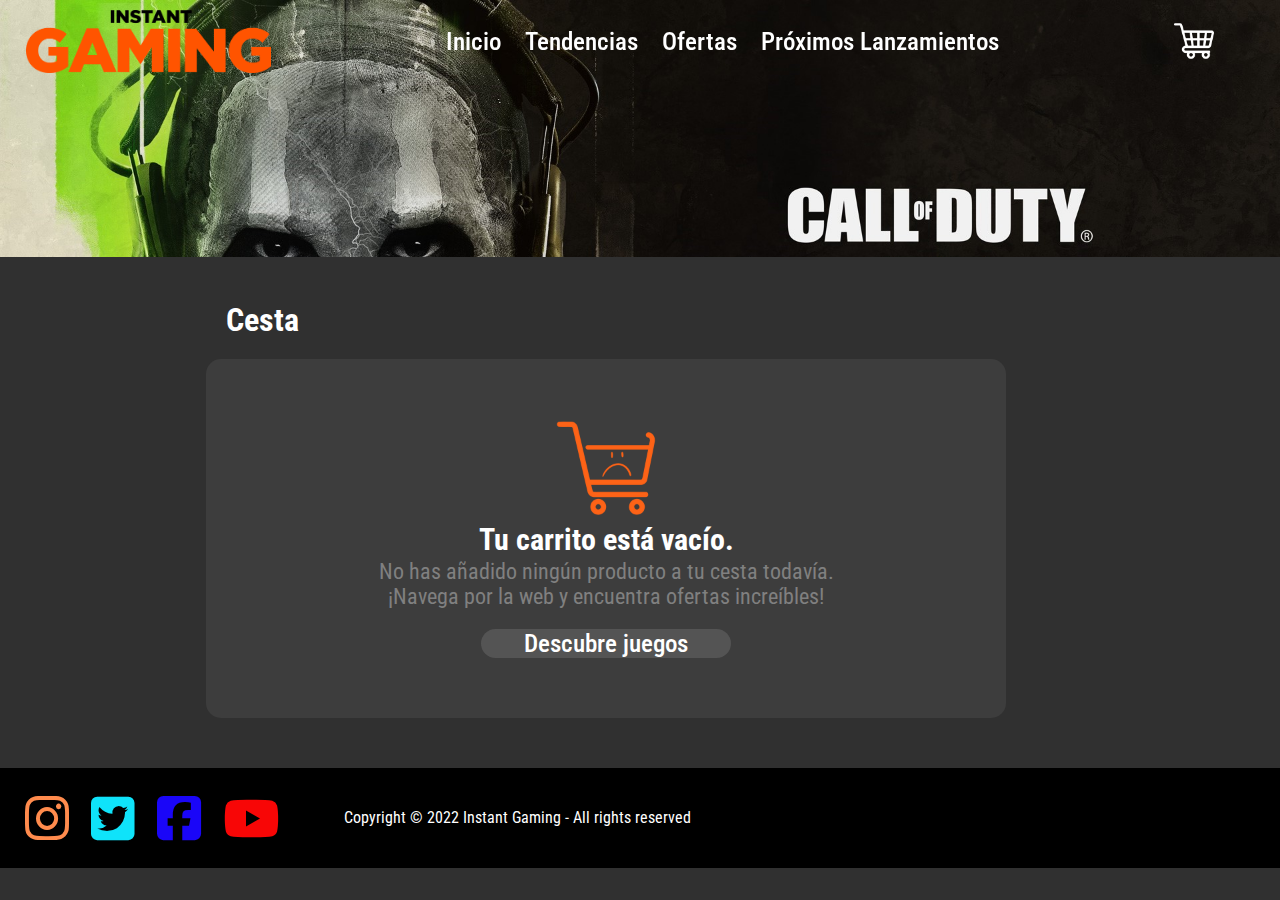
==== carrito.html @ 99ba7c0c "first commit" ====
<!DOCTYPE html>
<html lang="en">

<head>
    <meta charset="UTF-8">
    <meta http-equiv="X-UA-Compatible" content="IE=edge">
    <meta name="viewport" content="width=device-width, initial-scale=1.0">
    <title>Carrito Instant Gaming</title>
    <link rel="stylesheet" href="index.html">
    <link rel="stylesheet" href="assets/css/styles.css">
    <link rel="stylesheet" href="https://cdnjs.cloudflare.com/ajax/libs/font-awesome/6.2.0/css/all.min.css">
</head>

<body>
    <div class="container2">
        <div class="header">
            <img class="logo" src="assets/img/logo.jpg" alt="">
            <nav>
                <ul class="nav_links">
                    <li><a href="index.html#home">Inicio</a></li>
                    <li><a href="index.html#Tendencias">Tendencias</a></li>
                    <li><a href="index.html#Ofertas">Ofertas</a></li>
                    <li><a href="index.html#Proximos">Próximos Lanzamientos</a></li>
                </ul>
            </nav>
            <a href="carrito.html"><img class="logoc" src="assets/img/carrito.png" alt=""></a>

        </div>

        <img class="img1" src="assets/img/back2.jpg" alt="">

        <div class="content">
            <div class="cartpage-container">
                <div class="cartpage-left">
                    <h1>Cesta</h1>
                    <div class="cart-listing">
                        <div class="cart-empty">
                            <img class="icon-cart" src="assets/img/carritologo.png" alt="">
                            <h2 class="text1">Tu carrito está vacío.</h2>
                            <span class="span1">No has añadido ningún producto a tu cesta todavía. ¡Navega por la web y
                                encuentra ofertas increíbles!
                            </span>
                            <a class="button-secondary" href="index.html">Descubre juegos</a>
                        </div>
                    </div>
                </div>

            </div>

        </div>

        <div class="footer">
            <div class="redes">
                <a class="ig" href="https://www.instagram.com/instantgaminges/" target="_blank"><i
                        class="fa-brands fa-instagram"></i></a>
                <a class="tw" href="https://twitter.com/InstantGamingES" target="_blank"><i
                        class="fa-brands fa-square-twitter"></i></a>
                <a class="fb" href="https://www.facebook.com/Instant.Gaming.es" target="_blank"><i
                        class="fa-brands fa-square-facebook"></i></a>
                <a class="yb" href="https://www.youtube.com/channel/UCdNKJbUfHrf3__BjoFVi8qw" target="_blank"><i
                        class="fa-brands fa-youtube"></i></a>
            </div>
            <p>Copyright © 2022 Instant Gaming - All rights reserved</p>

        </div>

    </div>
</body>

</html>
---- assets/css/styles.css ----
@import url('https://fonts.googleapis.com/css2?family=Roboto+Condensed&display=swap');
*{
    box-sizing: border-box;
    margin: 0;
    padding: 0;
    scroll-behavior: smooth;
    font-family: "Roboto Condensed", sans-serif;
}

body{
    background-color: rgb(48, 48, 48);
}

.img1{
    width: 100%;
}

li, a, button{
    font-weight: 500;
    font-size: 25px;
    color: rgb(255, 255, 255);
    text-decoration: none;
}

.header{
    position: fixed;
    display: flex;
    justify-content: space-between;
    align-items: center;
    padding: 10px 2%;
    z-index: 15;

}

.nav_links{
    list-style: none;
}

.nav_links li{
    display: inline-block;
    padding: 0px 10px;
}

.nav_links li a:hover {
    color: rgb(255, 111, 0);
}

.logo{
    width: 20%;
}

.logoc{
    width: 80px;
    float: right;
    padding-right: 40px;
}

.content h1{
    color: white;
    padding: 20px;
}

.games{
    display: table;
    align-items: center;
    margin: auto;
}

.covers{
    width: 290px;
    border-radius: 10px;
    margin-left: 4%;
    margin-right: 3%;
}

.covers:hover{
    color: rgb(255, 255, 255);
    opacity: 80%;
	transform: scale(1.05);
}

.texto1{
    color: white;
    padding-top:0%;
    padding-left:4.5%;
    padding-right: 2.5%;
    display:block;
    float:left;
}

.texto2{
    color: white;
    padding-top:0%;
    padding-left:8%;
    padding-right: 11.5%;
    display:block;
    float:left;
}

.texto3{
    color: white;
    padding-top:0%;
    padding-left:8%;
    padding-right: 5.5%;
    display:block;
    float:left;
}

.texto4{
    color: white;
    padding-top:0%;
    padding-left:4.5%;
    padding-right: 9.5%;
    display:block;
    float:left;
}

.texto5{
    color: white;
    padding-top:0%;
    padding-left:8%;
    padding-right: 11%;
    display:block;
    float:left;
}

.texto6{
    color: white;
    padding-top:0%;
    padding-left:8%;
    padding-right: 11%;
    display:block;
    float:left;
}

.texto7{
    color: white;
    padding-top:0%;
    padding-left:4.5%;
    padding-right: 3%;
    display:block;
    float:left;
}

.texto8{
    color: white;
    padding-top:0%;
    padding-left:8%;
    padding-right: 7%;
    display:block;
    float:left;
}

.texto9{
    color: white;
    padding-top:0%;
    padding-left:8%;
    padding-right: 1.5%;
    display:block;
    float:left;
}

.precio{
    color: rgb(255, 111, 0);
    font-size: 20px;
    padding-top:0%;
    display:block;
    float:left;
}

.footer{
    width: 100%;
    height: 100%;
    background-color: black;
    display: inline-flex;
}

.footer p{
    color: white;;
    padding: 40px;
}

.redes{
    text-align: left;
    padding: 15px;
    font-size: 10px;
}

.ig i{
    color: rgb(255, 139, 77);
    padding: 10px;
    font-size: 50px;
}

.ig i:hover{
    color: rgb(255, 165, 117);
}

.tw i{
    color: rgb(15, 227, 250);
    padding: 10px;
    font-size: 50px;
}

.tw i:hover{
    color: rgb(115, 241, 255);
}

.fb i{
    color: rgb(26, 6, 248);
    padding: 10px;
    font-size: 50px;
}

.fb i:hover{
    color: rgb(103, 89, 255);
}

.yb i{
    color: rgb(248, 6, 6);
    padding: 10px;
    font-size: 50px;
}

.yb i:hover{
    color: rgb(251, 79, 79);
}

.texti{
    position: absolute;
    width: 100px;
    top: 85%;
    left: 5%;
}

.circle{
    width: 15px;
    position: absolute;
    top: 27%;
    left: 94%;
    z-index: 2;
}

/* Carrito Vacio*/

.cartpage-container {
    flex-direction: column-reverse;
}

.cartpage-container {
    margin-top: 10px;
    margin-left: 15%;
}

.cartpage-container {
    max-width: 800px;
    align-self: center;
    width: 100%;
    display: flex;
    margin-top: 0px;
    align-items: flex-start;
}

.cartpage-container .cartpage-left {
    width: 100%;
    margin-bottom: 30px;
}

.cartpage-container .cartpage-left {
    flex: 1 1;
}

.text1{
    color: white;
    font-size: 30px;
}

.logocarrito{
    width: 10px;
    transform-origin: top;
}

.cart-listing .cart-empty {
    padding: 15px;
}

.cart-listing .cart-empty {
    display: flex;
    align-items: center;
    justify-content: center;
    flex-direction: column;
    padding: 30px;
    text-align: center;
}

.cartpage-container .cart-listing {
    border-radius: 10px;
}

.cartpage-container .cart-listing {
    border-radius: 12px;
}
.cartpage-container .cart-listing {
    border-radius: 15px;
    padding: 30px;
    background-color: rgb(61, 61, 61);
}

.icon-cart {
    width: 100px;
    height: 100px;
    flex: 0 0 20px;
    margin-bottom: 3px;
}

.cart-listing .cart-empty span.span1 {
    color: gray;
    font-size: 22px;
    max-width: 500px;
    text-align: center;
    display: flex;
    margin-bottom: 20px;
    margin-top: 2px;
}

.button-secondary {
    background-color: rgb(84, 84, 84);
    border-radius: 35px;
    z-index: 1;
    white-space: nowrap;
    width: 250px;
}

.button-secondary:hover {
    color: #fff;
    background-color: rgb(255, 111, 0);
}

/* Carrito Lleno*/

.shoppingcart {
	max-width: 1000px;
	margin: 0 auto;
}

.shoppingcart h1 {
	padding: 20px 0;
	text-align: center;
	text-transform: uppercase;
}

.project {
	display: flex;
}

.shop {
	flex: 75%;
}

.box {
	display: flex;
	width: 100%;
	height: 200px;
	overflow: hidden;
	margin-bottom: 20px;
	background: rgb(83, 83, 83);
	transition: all .6s ease;
	box-shadow: rgba(100, 100, 111, 0.2) 0px 7px 29px 0px;
}

.box:hover {
	border: none;
	transform: scale(1.01);
}

.box img {
	width: 300px;
	height: 200px;
	object-fit: cover;
}

.content {
	padding: 20px;
	width: 100%;
	position: relative;
}

.content h3 {
	margin-bottom: 30px;
    color: white;
}

.content h4 {
	margin-bottom: 50px;
    color: white;
}

.btn-area {
	position: absolute;
	bottom: 20px;
	right: 20px;
	padding: 10px 25px;
	background-color: rgb(54, 54, 54);;
	color: white;
	cursor: pointer;
	border-radius: 5px;
}

.btn-area:hover {
	background-color: rgb(255, 111, 0);
	color: #fff;
	font-weight: 600;
}

.btn-area i {
	margin-right: 5px;
}

.right-bar {
	flex: 25%;
	margin-left: 20px;
	padding: 20px;
	height: 300px;
	border-radius: 5px;
	background: rgb(84, 84, 84);
	box-shadow: rgba(100, 100, 111, 0.2) 0px 7px 29px 0px;
}

.right-bar hr {
	margin-bottom: 25px;
    color: white;
}

.right-bar p {
	display: flex;
	justify-content: space-between;
	margin-bottom: 30px;
	font-size: 20px;
    color: white;
}

.right-bar a {
	background-color: rgb(54, 54, 54);
	color: #fff;
	text-decoration: none;
	display: block;
	text-align: center;
	height: 40px;
	line-height: 40px;
	font-weight: 900;
}

.right-bar i {
	margin-right: 15px;
}

.right-bar a:hover {
	background-color: rgb(255, 111, 0);
}

.titulocarrito{
    color: white;
}
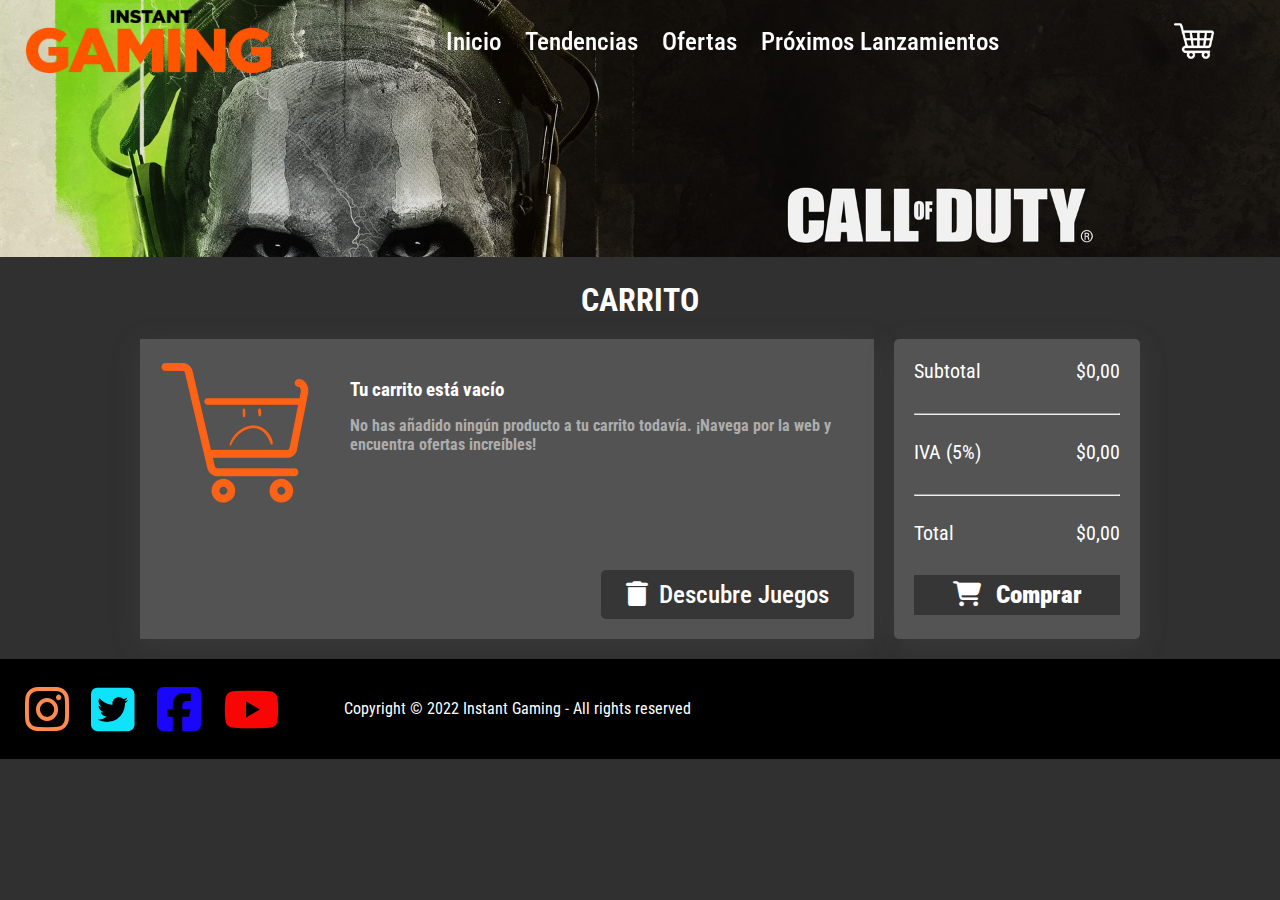
==== commit 37ae905e: "cambio" ====
--- a/carrito.html
+++ b/carrito.html
@@ -29,25 +29,29 @@
 
         <img class="img1" src="assets/img/back2.jpg" alt="">
 
-        <div class="content">
-            <div class="cartpage-container">
-                <div class="cartpage-left">
-                    <h1>Cesta</h1>
-                    <div class="cart-listing">
-                        <div class="cart-empty">
-                            <img class="icon-cart" src="assets/img/carritologo.png" alt="">
-                            <h2 class="text1">Tu carrito está vacío.</h2>
-                            <span class="span1">No has añadido ningún producto a tu cesta todavía. ¡Navega por la web y
-                                encuentra ofertas increíbles!
-                            </span>
-                            <a class="button-secondary" href="index.html">Descubre juegos</a>
+        <div class="carritolleno">
+            <div class="shoppingcart">
+                <h1 class="titulocarrito">Carrito</h1>
+                <div class="project">
+                    <div class="shopvacio">
+                        <div class="box2">
+                            <img src="assets/img/carritologo.png">
+                            <div class="contentvacio">
+                                <h3>Tu carrito está vacío</h3>
+                                <h4>No has añadido ningún producto a tu carrito todavía. ¡Navega por la web y encuentra ofertas increíbles!</h4>
+                                <a href="index.html"><p class="btn-area"><i aria-hidden="true" class="fa fa-trash"></i> <span class="btn2">Descubre Juegos</span></p></a>
+                            </div>
                         </div>
                     </div>
+                    <div class="right-bar-vacio">
+                        <p><span>Subtotal</span> <span>$0,00</span></p>
+                        <hr>
+                        <p><span>IVA (5%)</span> <span>$0,00</span></p>
+                        <hr>
+                        <p><span>Total</span> <span>$0,00</span></p><a href=""><i class="fa fa-shopping-cart"></i>Comprar</a>
+                    </div>
                 </div>
-
             </div>
-
-        </div>
 
         <div class="footer">
             <div class="redes">
--- a/assets/css/styles.css
+++ b/assets/css/styles.css
@@ -243,97 +243,82 @@
 
 /* Carrito Vacio*/
 
-.cartpage-container {
-    flex-direction: column-reverse;
-}
-
-.cartpage-container {
-    margin-top: 10px;
-    margin-left: 15%;
-}
-
-.cartpage-container {
-    max-width: 800px;
-    align-self: center;
-    width: 100%;
-    display: flex;
-    margin-top: 0px;
-    align-items: flex-start;
-}
-
-.cartpage-container .cartpage-left {
-    width: 100%;
-    margin-bottom: 30px;
-}
-
-.cartpage-container .cartpage-left {
-    flex: 1 1;
-}
-
-.text1{
-    color: white;
-    font-size: 30px;
-}
-
-.logocarrito{
-    width: 10px;
-    transform-origin: top;
-}
-
-.cart-listing .cart-empty {
-    padding: 15px;
-}
-
-.cart-listing .cart-empty {
-    display: flex;
-    align-items: center;
-    justify-content: center;
-    flex-direction: column;
-    padding: 30px;
-    text-align: center;
-}
-
-.cartpage-container .cart-listing {
-    border-radius: 10px;
-}
-
-.cartpage-container .cart-listing {
-    border-radius: 12px;
-}
-.cartpage-container .cart-listing {
-    border-radius: 15px;
-    padding: 30px;
-    background-color: rgb(61, 61, 61);
-}
-
-.icon-cart {
-    width: 100px;
-    height: 100px;
-    flex: 0 0 20px;
-    margin-bottom: 3px;
-}
-
-.cart-listing .cart-empty span.span1 {
-    color: gray;
-    font-size: 22px;
-    max-width: 500px;
-    text-align: center;
-    display: flex;
-    margin-bottom: 20px;
-    margin-top: 2px;
-}
-
-.button-secondary {
-    background-color: rgb(84, 84, 84);
-    border-radius: 35px;
-    z-index: 1;
-    white-space: nowrap;
-    width: 250px;
-}
-
-.button-secondary:hover {
-    color: #fff;
-    background-color: rgb(255, 111, 0);
+.shopvacio {
+	flex: 75%;
+}
+
+.box2 {
+	display: flex;
+	width: 100%;
+	height: 300px;
+	overflow: hidden;
+	margin-bottom: 20px;
+	background: rgb(83, 83, 83);
+	transition: all .6s ease;
+	box-shadow: rgba(100, 100, 111, 0.2) 0px 7px 29px 0px;
+}
+
+.box2 img {
+	width: 150px;
+    height: 150px;
+    margin: 20px;
+}
+
+.contentvacio {
+	padding: 20px;
+	width: 100%;
+	position: relative;
+}
+
+.contentvacio h3 {
+    margin-top: 20px;
+	margin-bottom: 15px;
+    color: white;
+}
+
+.contentvacio h4 {
+	margin-bottom: 50px;
+    color: rgb(173, 173, 173);
+}
+
+.right-bar-vacio {
+	flex: 25%;
+	margin-left: 20px;
+	padding: 20px;
+	height: 300px;
+	border-radius: 5px;
+	background: rgb(84, 84, 84);
+	box-shadow: rgba(100, 100, 111, 0.2) 0px 7px 29px 0px;
+    cursor: not-allowed;
+    pointer-events:none;
+}
+
+.right-bar-vacio hr {
+	margin-bottom: 25px;
+    color: white;
+}
+
+.right-bar-vacio p {
+	display: flex;
+	justify-content: space-between;
+	margin-bottom: 30px;
+	font-size: 20px;
+    color: white;
+}
+
+.right-bar-vacio a {
+	background-color: rgb(54, 54, 54);
+	color: #fff;
+	text-decoration: none;
+	display: block;
+	text-align: center;
+	height: 40px;
+	line-height: 40px;
+	font-weight: 900;
+}
+
+.right-bar-vacio i {
+	margin-right: 15px;
 }
 
 /* Carrito Lleno*/
